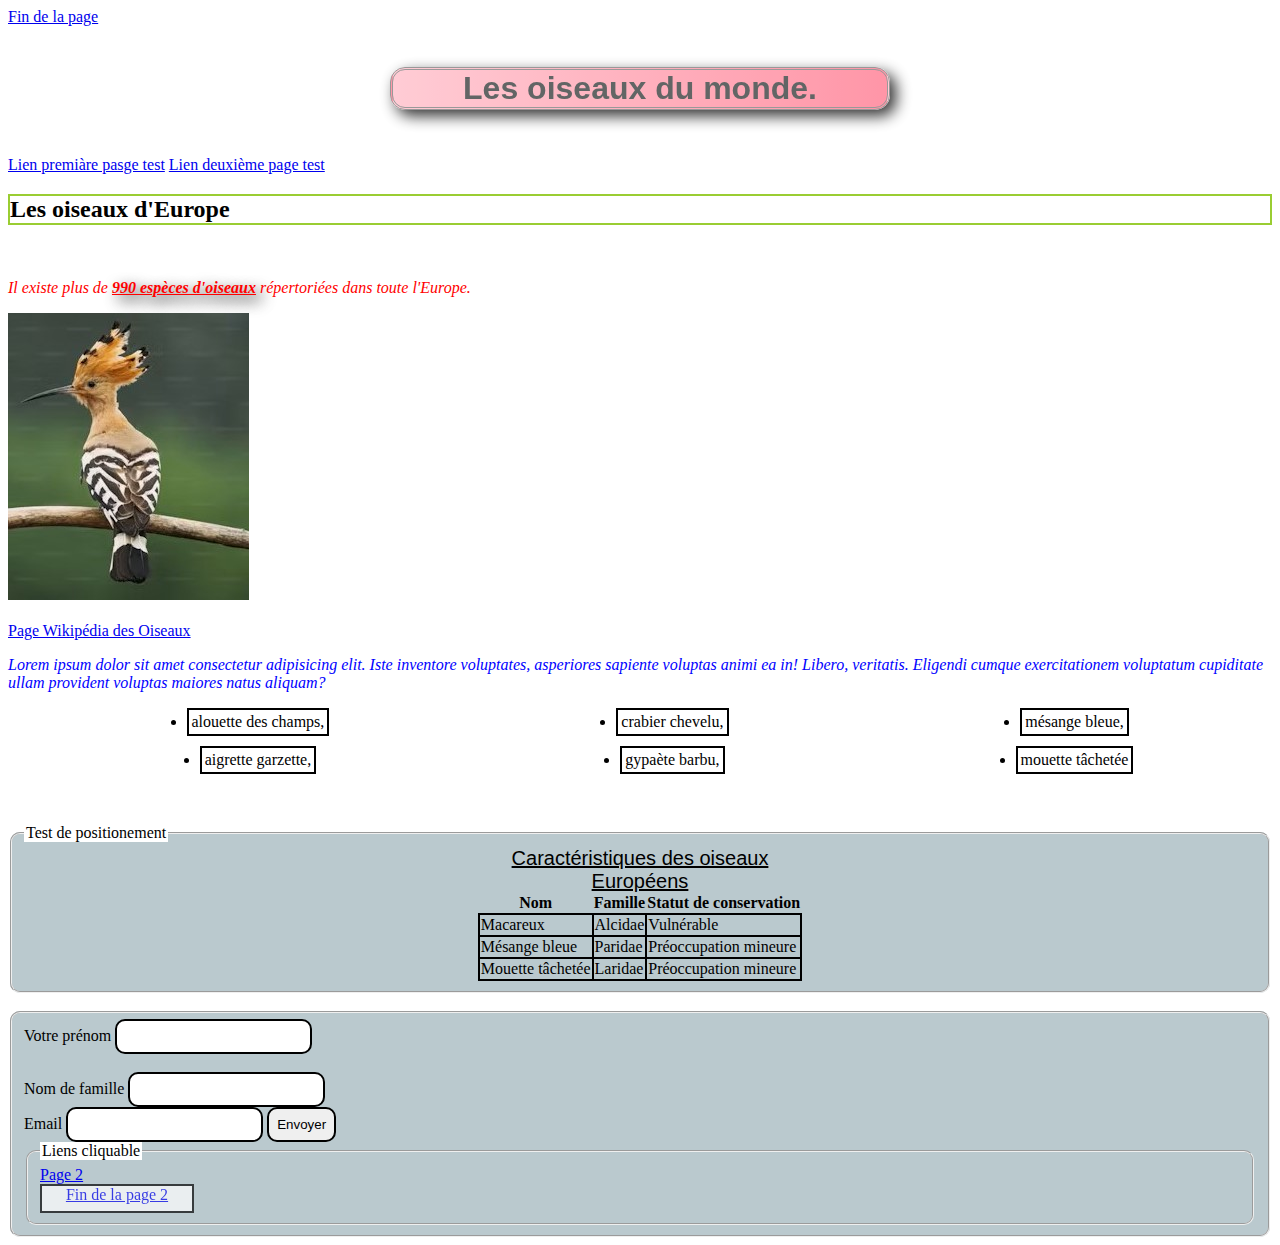
==== index.html @ ea15b800 "initial commit" ====
<!DOCTYPE html>
<html lang="fr">
<head>
    <meta charset="UTF-8">
    <meta name="viewport" content="width=device-width, initial-scale=1.0">
    <title>Document</title>
    <link rel="stylesheet" href="style.css">
</head>
<body>
    <a href="#fin_de_page">Fin de la page</a>
    <header>
            <main>
                <section>
                    <div class="banner">
        <h1>Les oiseaux du monde.</h1>
        </div>
        <nav>
    <a href="lienpremierepage.html">Lien premiàre pasge test</a>
    <a href="liendeuxiemepage.html">Lien deuxième page test</a>
        </nav>
    </header>
</section>
<section>
        <h2>Les oiseaux d'Europe</h2><br>
    <p class="class1">Il existe plus de <span class="texte1">990 espèces d'oiseaux</span> répertoriées dans toute l'Europe.</p>
    <a href="photo1.jpg">
    <img src="photo1-mini.jpg" alt="Image d'un oiseau" title="Image d'un oiseau"></a><br><br>
    <a href="https://fr.wikipedia.org/wiki/Oiseau">
        Page Wikipédia des Oiseaux
    </a><br>
    <!-- lorem pour du texte aléatoire -->
    <p>Lorem ipsum dolor sit amet consectetur adipisicing elit. Iste inventore voluptates, asperiores sapiente voluptas animi ea in! Libero, veritatis. Eligendi cumque exercitationem voluptatum cupiditate ullam provident voluptas maiores natus aliquam?
    </p>
</section>
<section>
    <ul class="conteneur">
        <li class="one">alouette des champs,</li>
        <li class="two">aigrette garzette,</li>
        <li class="three">crabier chevelu,</li>
        <li class="four">gypaète barbu,</li>
        <li class="five">mésange bleue,</li>
        <li class="six">mouette tâchetée</li>
    </ul>
</section>
<fieldset>
    <legend class="postiondutitre">Test de positionement</legend>
<table>
    <!-- Titre du tableau -->
    <caption>Caractéristiques des oiseaux Européens</caption>
    <tr>
        <th>Nom</th>
        <th>Famille</th>
        <th>Statut de conservation</th>
    </tr>
    <tr>
        <td>Macareux</td>
        <td>Alcidae</td>
        <td>Vulnérable</td>
    </tr>
    <tr>
        <td>Mésange bleue</td>
        <td>Paridae</td>
        <td>Préoccupation mineure</td>
    </tr>
    <tr>
        <td>Mouette tâchetée</td>
        <td>Laridae</td>
        <td>Préoccupation mineure</td>
    </tr>
</table>
</fieldset><br>
<!-- get ou post 99% -->
<fieldset>
<form action="" method="get"></form>
<label for="prenom">Votre prénom</label>
<input type="text" name="prenom" id="prenom"><br><br>
<label for="nom">Nom de famille</label>
<input type="text" name="nom" id="nom"><br>
<label for="email">Email</label>
<input type="email" name="email" id="email" autofocus required>
<input type="submit" value="Envoyer" >
    <fieldset>
        
        <legend>Liens cliquable</legend>
    <a href="page2.html">
        Page 2
    </a>
</main>
<footer>
    <div class="conteneur2">
<a class="premier" id="fin_de_page"></a>
<a class="deuxieme" href="page2.html#fin_page2">Fin de la page 2</a>
        </fieldset>
</div>
</footer>
</body>
</html>
---- style.css ----
p {
    color:  blue;
    font-family: 'Times New Roman', Times, serif;
    font-size: 1em;
    font-style: italic;
}
.class1 {
    color: red;
}
/* 400 est la taille de base du texte */
.texte1 {
    font-weight: 900;
    text-decoration: underline;
    text-shadow: 6px 6px 15px black;

}
h1 {
    text-align: center;
    font-family: Arial, Helvetica, sans-serif;
    color: rgb(59, 63, 63);
    padding: px;
    background-image: url(ciel.png);
    background-attachment:local;
    background: linear-gradient(to left, rgb(255, 124, 146), pink);
    opacity: 0.8;
    border: double 3px grey;
    border-radius: 15px 15px 15px 15px;
    box-shadow: 6px 6px 15px black;
}
h2 {
    border: solid 2px yellowgreen
}
body {
    background-color: rgba(255, 255, 255, 0.411);
}
img:hover {
    opacity: 0.7;
}
/* au survol */
a:hover {
    color: red;
    text-decoration: underline;
}
/* au clic */
a:active {
    text-decoration-color: red;
}
/* a la selection */
a:focus {
    background-color: blue;
    color: red;
    outline-color: green;
}
/* a revenir dessus */
img:hover + h2 {
    color:rgb(23, 168, 71);
}
.banner {
    /* largeur */
    width: 500px;
    /* hauteur */
    height: 90px;
    margin: auto;
    padding: 20px;
}
.conteneur {
    /* rend la disposition modifiable */
    display: flex;
    /* direction d'alignement */
    flex-direction:column;
    /* dispatche proprement */
    justify-content:first baseline;
    align-items: center;
    height: 100px;
    flex-wrap: wrap;
    /* ajoute de l'espace entre les éléments */
    gap: 10px;
}
.one {
    order: 1;
    border: solid 2px;
    /* taille interieur */
    padding: 3px;
    grid-column-start: 1;
}
.two {
    order: 2;
    border: solid 2px;
    /* taille interieur */
    padding: 3px;
}
.three {
    order: 3;
    border: solid 2px;
    /* taille interieur */
    padding: 3px;
}
.four {
    order: 4;
    border: solid 2px;
    /* taille interieur */
    padding: 3px;
}
.five {
    order: 5;
    border: solid 2px;
    /* taille interieur */
    padding: 3px;
}
.six {
    order: 6;
    border: solid 2px;
    /* taille interieur */
    padding: 3px;
}
.deuxieme {
    text-align: center;
    border: 2px solid black;
    background-color: rgb(255, 255, 255);
    opacity: 0.7;
    height: 25px;
    margin-left: 0px;
    /* devenir un bloc */
    display: block;
    width: 150px;
    height: 25px;
/* display: none; fait devenir invisible */
}
.conteneur2 {
    display:content;
    margin: ;
    grid-template-columns: 250px 250px;
    grid-template-rows: 150px;
    gap: 20px;
}
td {
    border: solid 2px black;
}
/* Sert à lié les colones du tableau */
table {
    border-collapse: collapse;
}
table {
    margin: auto;
}
caption {
    text-decoration: underline;
    font-family: Arial, Helvetica, sans-serif;
    font-size: 20px;
}
form {
    display: flex;
    flex-direction: column;
    margin: auto;
    width: 50%;
}
input {
    padding: 8px;
    border: 2px solid  black;
    outline: none;
    border-radius: 10px;
}
.positiondutitre {
}
fieldset {
    background-color: #BAC9CE;
    border-radius: 10px;
}
legend {
    background-color: white;
}
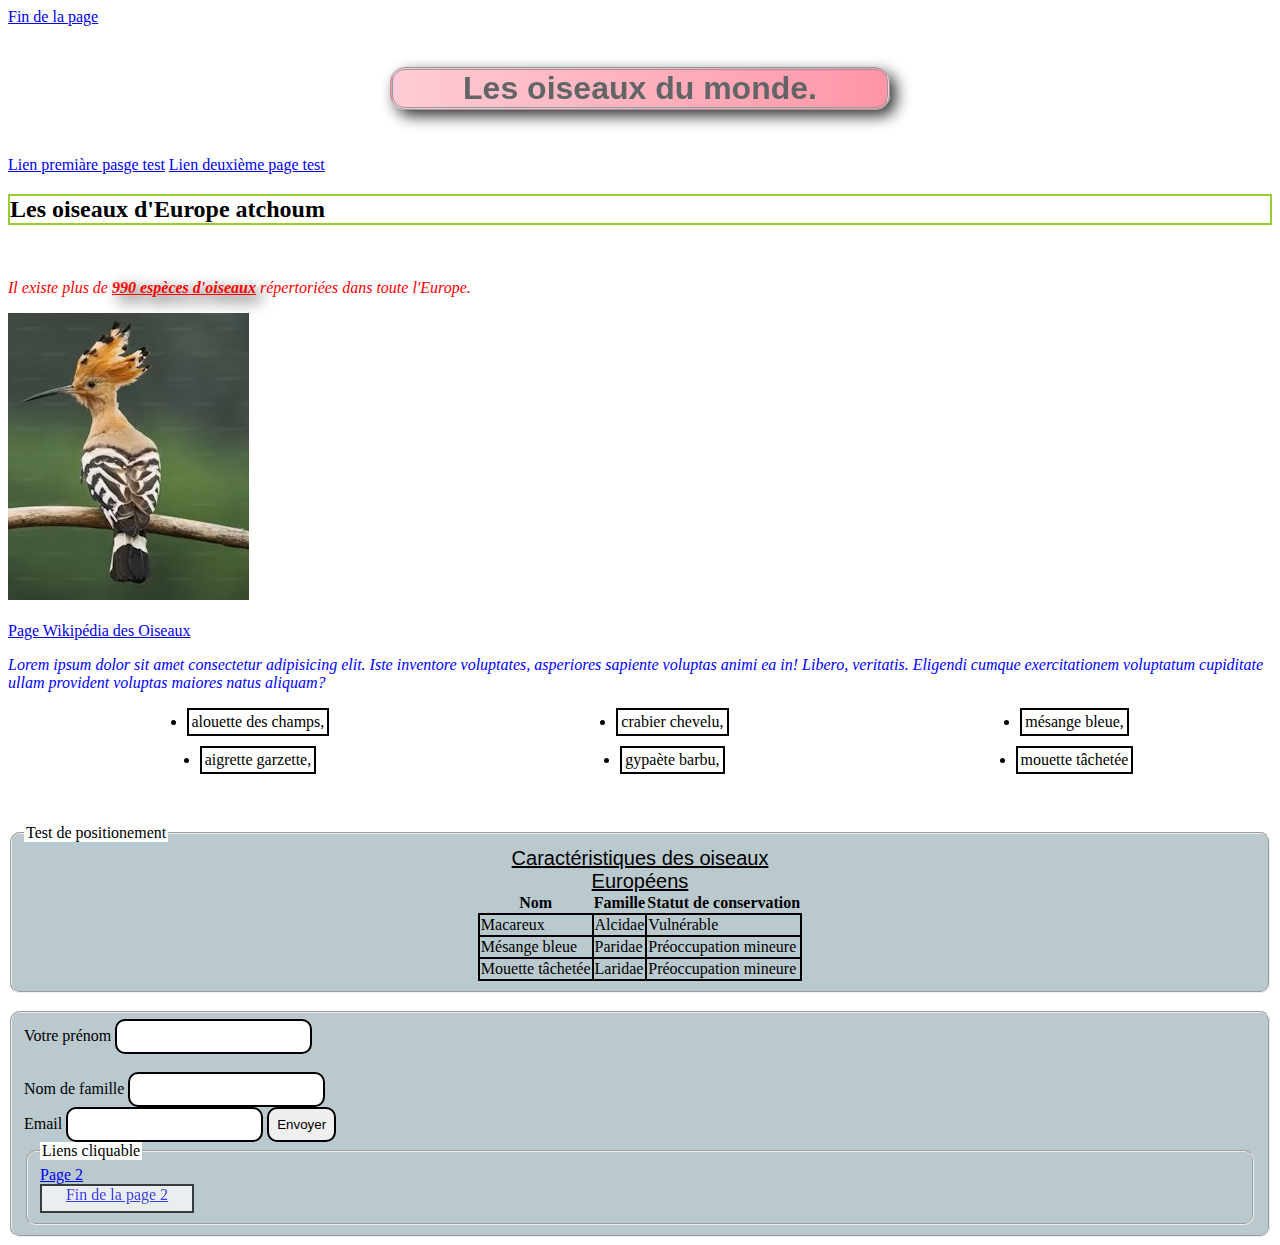
==== commit fde84ad1: "atchoum" ====
--- a/index.html
+++ b/index.html
@@ -15,13 +15,13 @@
         <h1>Les oiseaux du monde.</h1>
         </div>
         <nav>
-    <a href="lienpremierepage.html">Lien premiàre pasge test</a>
+                <a href="lienpremierepage.html">Lien premiàre pasge test</a>
     <a href="liendeuxiemepage.html">Lien deuxième page test</a>
         </nav>
     </header>
 </section>
 <section>
-        <h2>Les oiseaux d'Europe</h2><br>
+        <h2>Les oiseaux d'Europe atchoum</h2><br>
     <p class="class1">Il existe plus de <span class="texte1">990 espèces d'oiseaux</span> répertoriées dans toute l'Europe.</p>
     <a href="photo1.jpg">
     <img src="photo1-mini.jpg" alt="Image d'un oiseau" title="Image d'un oiseau"></a><br><br>
